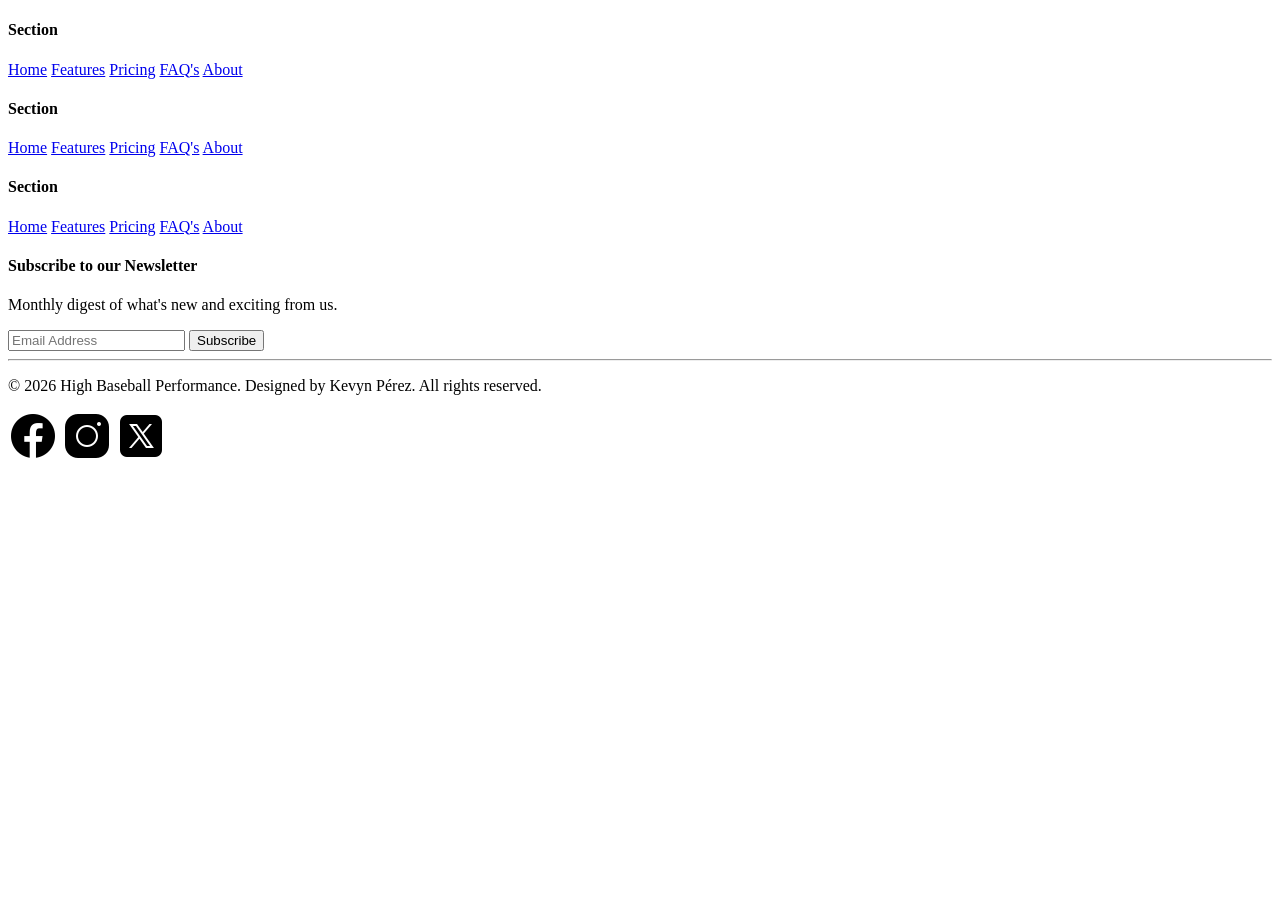
==== index1.html @ a2dd94f0 "Add files via upload" ====
<!DOCTYPE html>
<html lang="en">
<head>
    <meta charset="UTF-8">
    <meta name="viewport" content="width=device-width, initial-scale=1.0">
    <title>Footer</title>
    <link rel="stylesheet" href="style.css">
   
</head>
<body>
    <footer>
        <div class="footer">
            <div class="fcontainer">
                <div class="fcolumns">
                    <div class="columns">
                        <h4>Section</h4>
                        <a href="#">Home</a>
                        <a href="#">Features</a>
                        <a href="#">Pricing</a>
                        <a href="#">FAQ's</a>
                        <a href="#">About</a>
                    </div>
                    <div class="columns">
                        <h4>Section</h4>
                        <a href="#">Home</a>
                        <a href="#">Features</a>
                        <a href="#">Pricing</a>
                        <a href="#">FAQ's</a>
                        <a href="#">About</a>
                    </div>
                    <div class="columns">
                        <h4>Section</h4>
                        <a href="#">Home</a>
                        <a href="#">Features</a>
                        <a href="#">Pricing</a>
                        <a href="#">FAQ's</a>
                        <a href="#">About</a>
                    </div>
                </div>
                <div class="news">
                    <h4>Subscribe to our Newsletter</h4>
                    <p>Monthly digest of what's new and exciting from us.</p>

                    <div class="form">
                        <input type="email" placeholder="Email Address">
                    <button>Subscribe</button>
                </div>
            </div>
        </div>
        <hr>
        <div class="bottom">
            <p>&copy; 2026 High Baseball Performance. Designed by Kevyn Pérez. All rights reserved.</p>
        
        <div class="social">
        <span><img src="Copia de icons8-facebook-50.png"></span>
        <span><img src="Copia de icons8-instagram-50.png"></span>
        <span><img src="Copia de icons8-x-50.png"></span>
        </div>
        </div>  
    </footer>

</body>
</html>
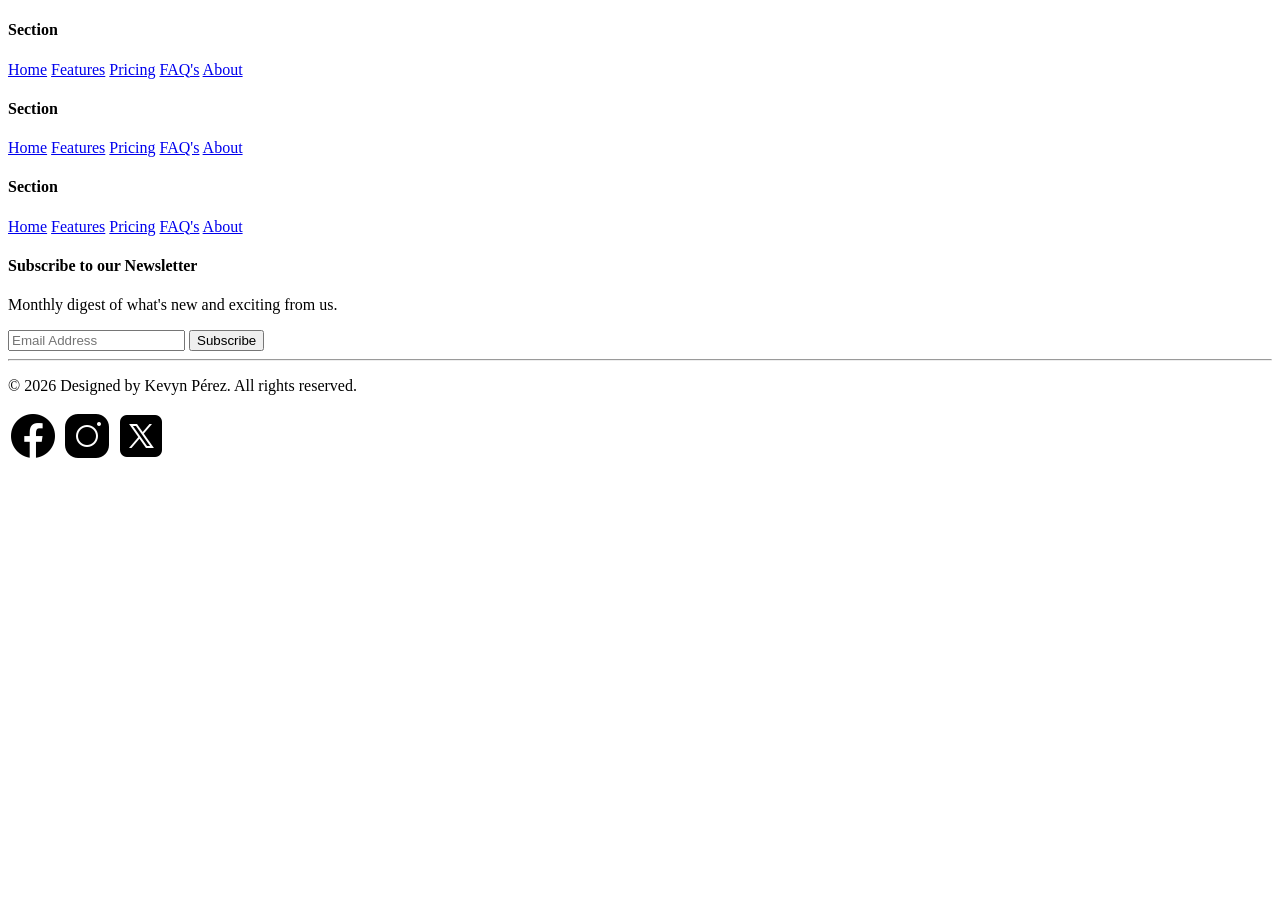
==== commit 4be514c0: "Update index1.html" ====
--- a/index1.html
+++ b/index1.html
@@ -49,7 +49,7 @@
         </div>
         <hr>
         <div class="bottom">
-            <p>&copy; 2026 High Baseball Performance. Designed by Kevyn Pérez. All rights reserved.</p>
+            <p>&copy; 2026 Designed by Kevyn Pérez. All rights reserved.</p>
         
         <div class="social">
         <span><img src="Copia de icons8-facebook-50.png"></span>
